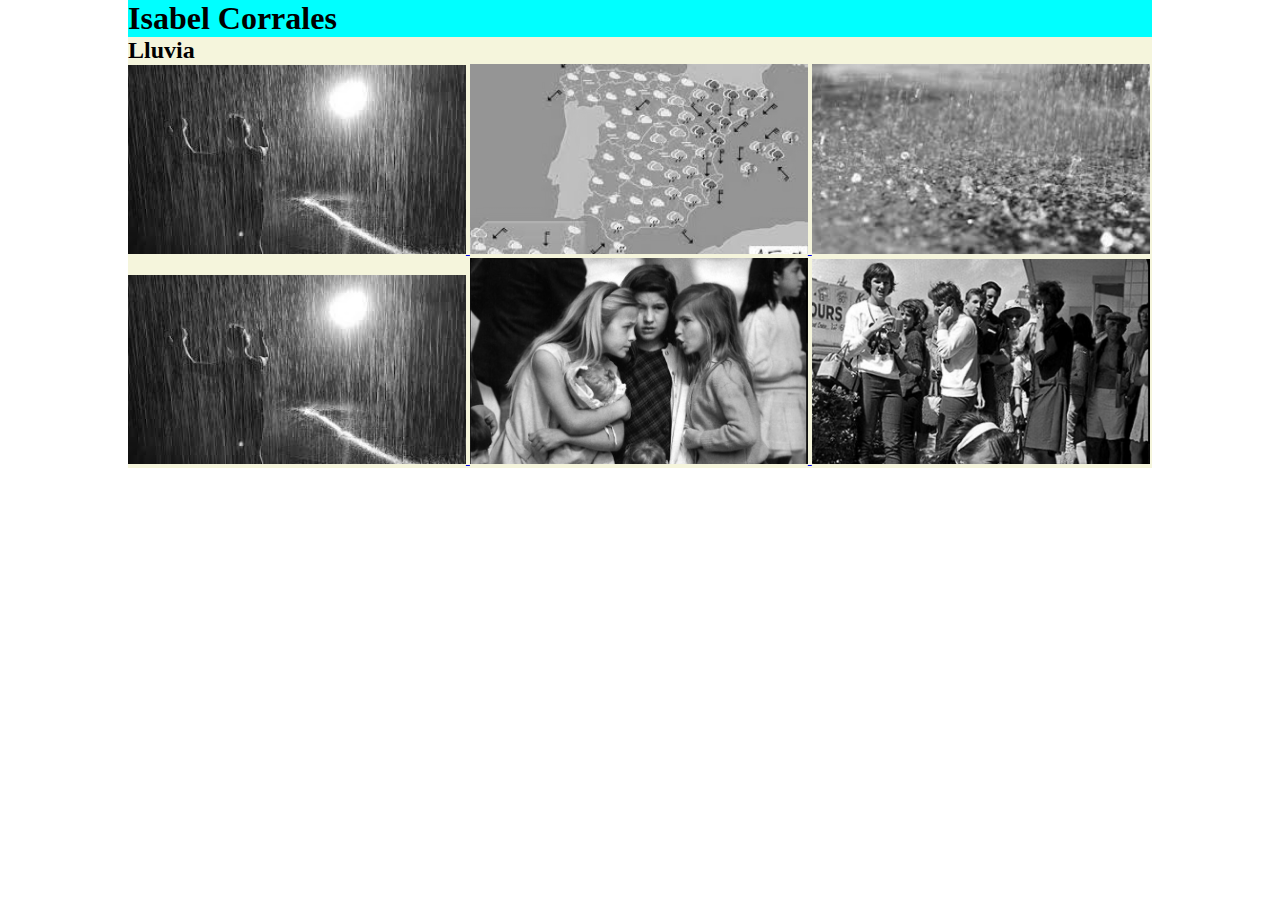
==== SESION10/index.html @ a0b091fa "actualizacion 4_11" ====
<!DOCTYPE html>
<html>

<head>
    <meta charset="utf-8">
    <title>Galería</title>
    <link rel="stylesheet" href="estilos.css">
</head>

<body>
    <div id="principal">
    <header>
        <h1>Isabel Corrales</h1>
    </header>
    <section>
        <h2>Lluvia</h2>
        <a href="imagenes/img1.jpg" target="_blank">
            <img alt="Imagen 1" src="imagenes/img1_peq.jpg">
        </a>
        <a href="#">
            <img alt="Imagen 2" src="imagenes/img2_peq.jpg">
        </a>
        <a href="#">
            <img alt="Imagen 3" src="imagenes/img3_peq.jpg">
        </a>

        <a href="imagenes/foto H3B.jpg" target="_blank">
            <img alt="Imagen 1" src="imagenes/img1_peq.jpg">
        </a>
        <a href="#">
            <img alt="Imagen 2" src="imagenes/Foto H1.jpg">
        </a>
        <a href="#">
            <img alt="Imagen 3" src="imagenes/foto H3B.jpg">
        </div>
    </section>

</body>

</html>
---- SESION10/estilos.css ----
*{
    box-sizing: border-box;
    padding: 0;
    margin: 0;

}

#principal{
    width: 80%;
    margin-left: auto;
    margin-right: auto;
}

header {
    background-color: aqua;
}

section {
    background-color: beige;
}

img {
    width: 33%;
    height: auto;
    filter: saturate(0);
}

a:hover img {
    filter: saturate(1);
}
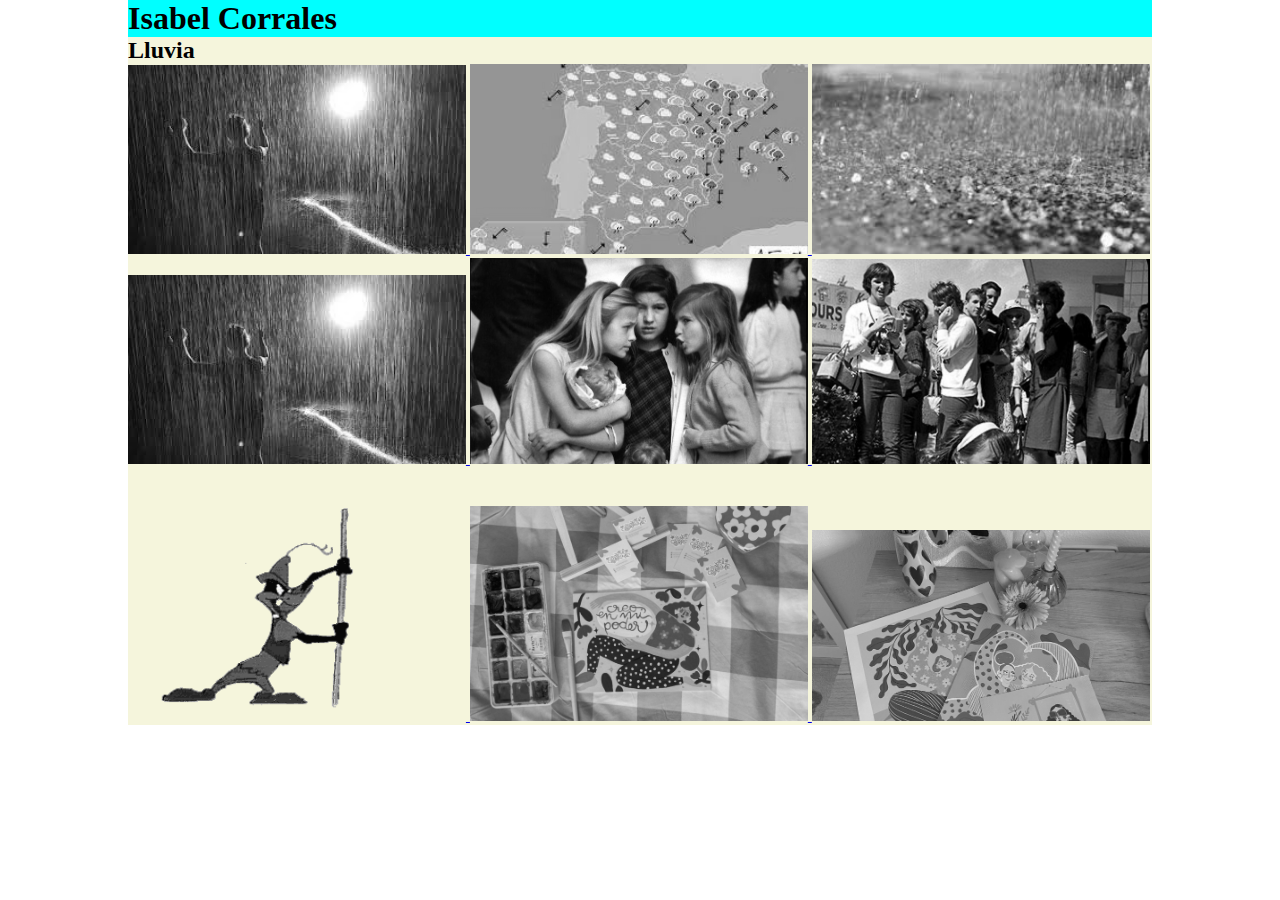
==== commit 3f14a88c: "actualizacion 4_11" ====
--- a/SESION10/index.html
+++ b/SESION10/index.html
@@ -32,6 +32,18 @@
         </a>
         <a href="#">
             <img alt="Imagen 3" src="imagenes/foto H3B.jpg">
+            
+            <a href="#">
+                <img alt="Imagen 2" src="imagenes/robin-hood-imagen-animada-0087.gif">
+            </a>
+
+            <a href="#">
+                <img alt="Imagen 2" src="imagenes/isa.JPG">
+            </a>
+
+            <a href="#">
+                <img alt="Imagen 2" src="imagenes/isa2.JPG">
+            </a>
         </div>
     </section>
 
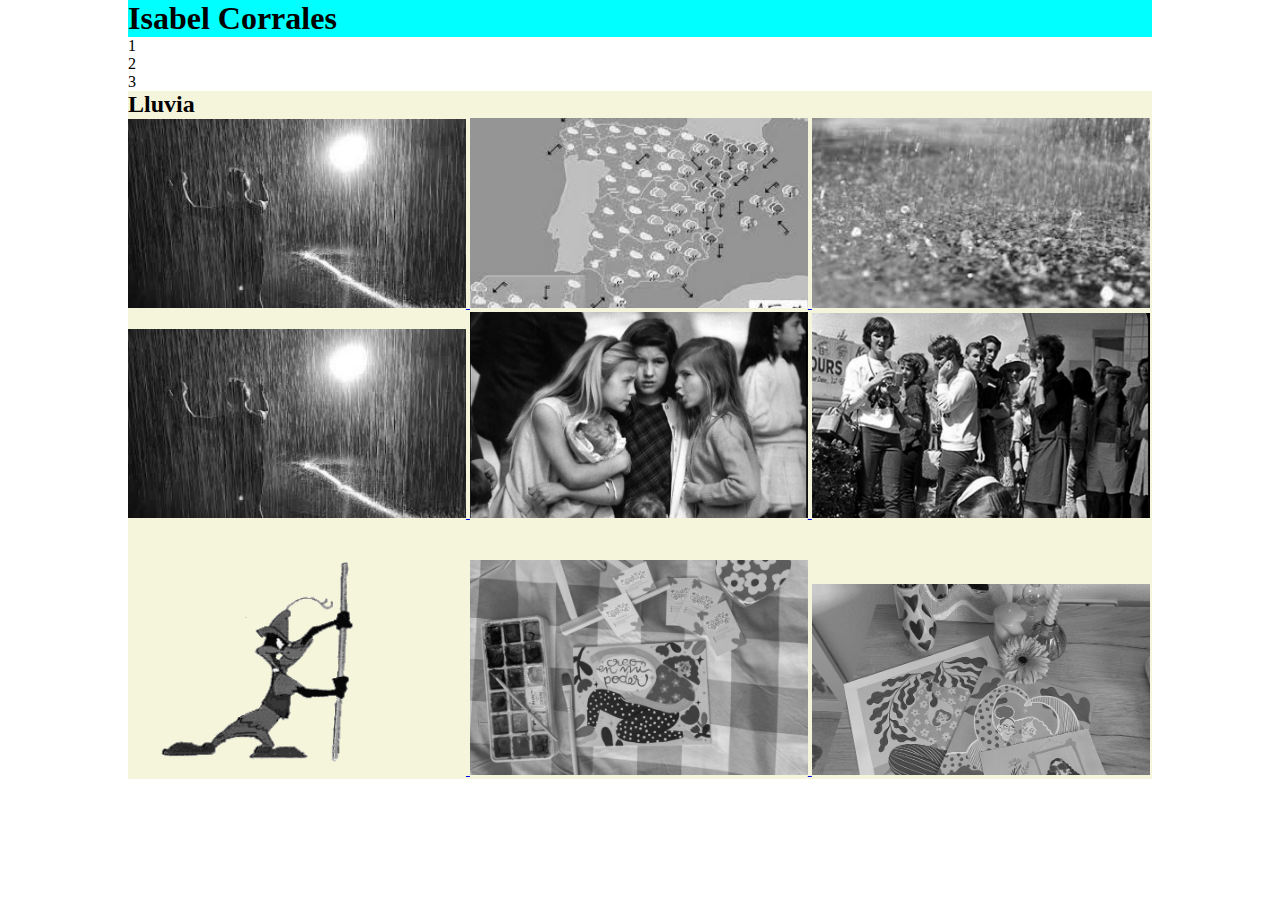
==== commit e1f3390a: "Actualizacion 16_04" ====
--- a/SESION10/index.html
+++ b/SESION10/index.html
@@ -12,6 +12,12 @@
     <header>
         <h1>Isabel Corrales</h1>
     </header>
+    <div class="flex-wrap">
+        <div>1</div>
+        <div>2</div>
+        <div>3</div>
+      </div>
+    
     <section>
         <h2>Lluvia</h2>
         <a href="imagenes/img1.jpg" target="_blank">
